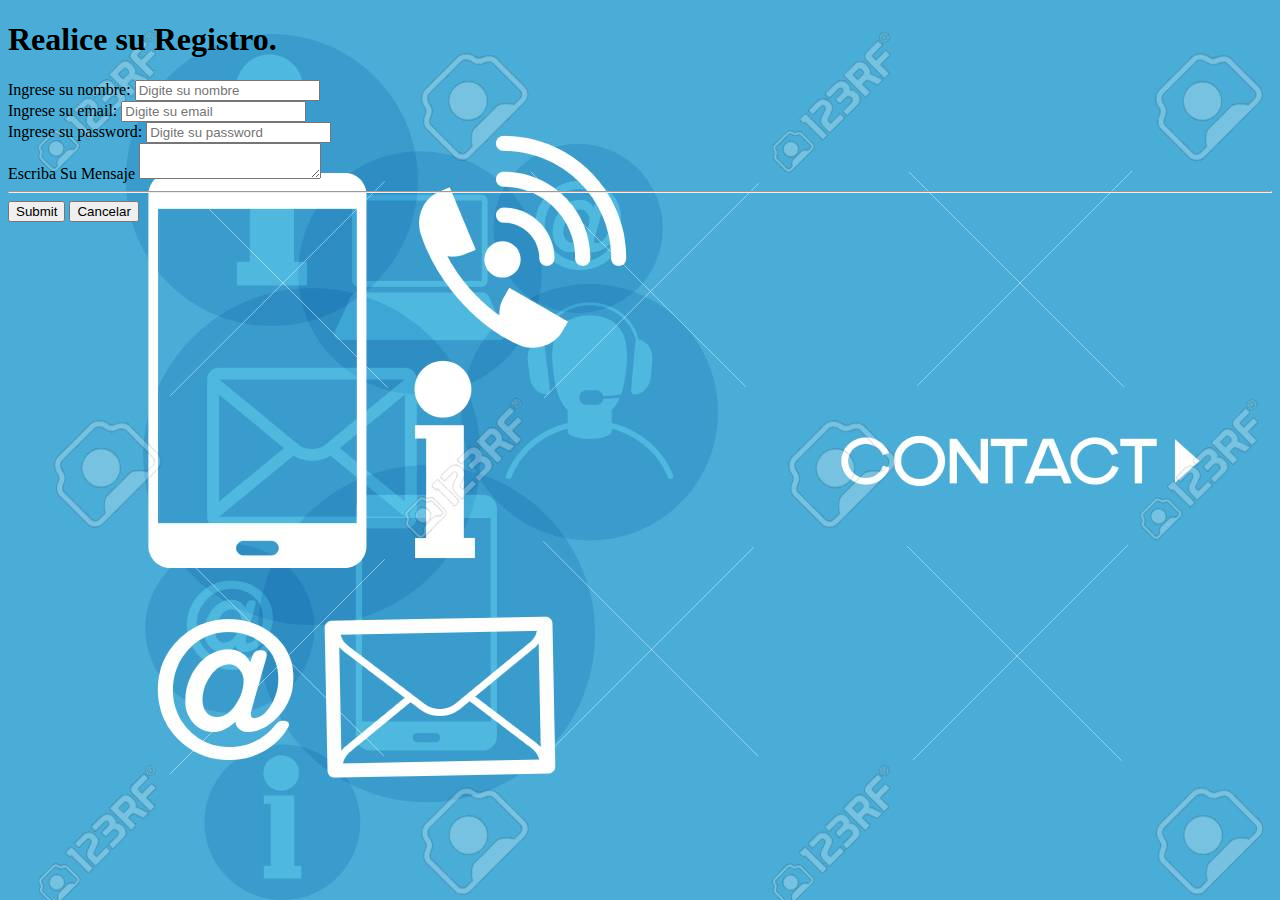
==== Formulario.html @ 15c15b1b "agregando formulario de contacto" ====
<!DOCTYPE html>
<html>
<head>
	<title>Formulario de Contacto</title>
</head>
<body background="img/fondo.jpg">


<form name="contact" method="POST" data-netlify="true">

	<h1>Realice su Registro.</h1>
	
<label for="usuario">Ingrese su nombre:</label>

<input type="text" placeholder="Digite su nombre"  maxlength="50" name="usuario" id="usuario">

<br>
<label for="email">Ingrese su email:</label>
<input type="email" placeholder="Digite su email"  maxlength="50" name="email" id="email">
<br>

<label for="password">Ingrese su password:</label>
<input type="password" placeholder="Digite su password"  maxlength="50" name="password" id="password">
<br>

<label for="mensaje">Escriba Su Mensaje</label>
<textarea id="mensaje" name="mensaje"></textarea>
<br>
<hr>

<input type="submit" name="enviar Formulario">
<button>Cancelar</button>
</form>

</body>
</html>
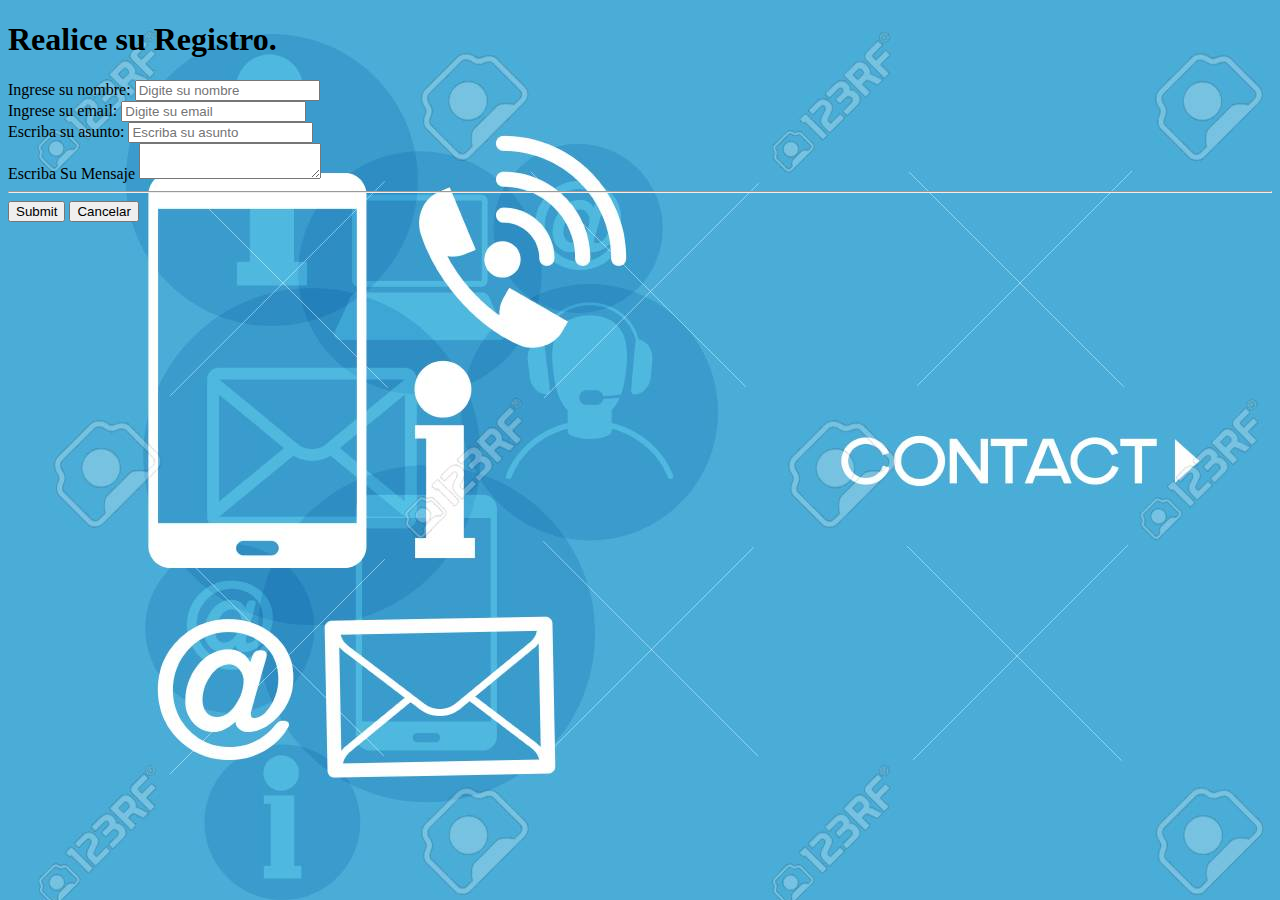
==== commit ea031c57: "servicio funcionando" ====
--- a/Formulario.html
+++ b/Formulario.html
@@ -6,7 +6,10 @@
 <body background="img/fondo.jpg">
 
 
-<form name="contact" method="POST" data-netlify="true">
+<form name="contact" action="https://api.web3forms.com/submit" method="POST" />
+
+<input type="hidden" name="apikey" value="2eadc816-2948-4658-9e73-56a2fdc9ba8c">
+ <input type="hidden" name="subject" value="New Submission from Web3Forms">
 
 	<h1>Realice su Registro.</h1>
 	
@@ -19,8 +22,8 @@
 <input type="email" placeholder="Digite su email"  maxlength="50" name="email" id="email">
 <br>
 
-<label for="password">Ingrese su password:</label>
-<input type="password" placeholder="Digite su password"  maxlength="50" name="password" id="password">
+<label for="password">Escriba su asunto:</label>
+<input type="text" placeholder="Escriba su asunto"  maxlength="50" name="asunto" id="asunto">
 <br>
 
 <label for="mensaje">Escriba Su Mensaje</label>
